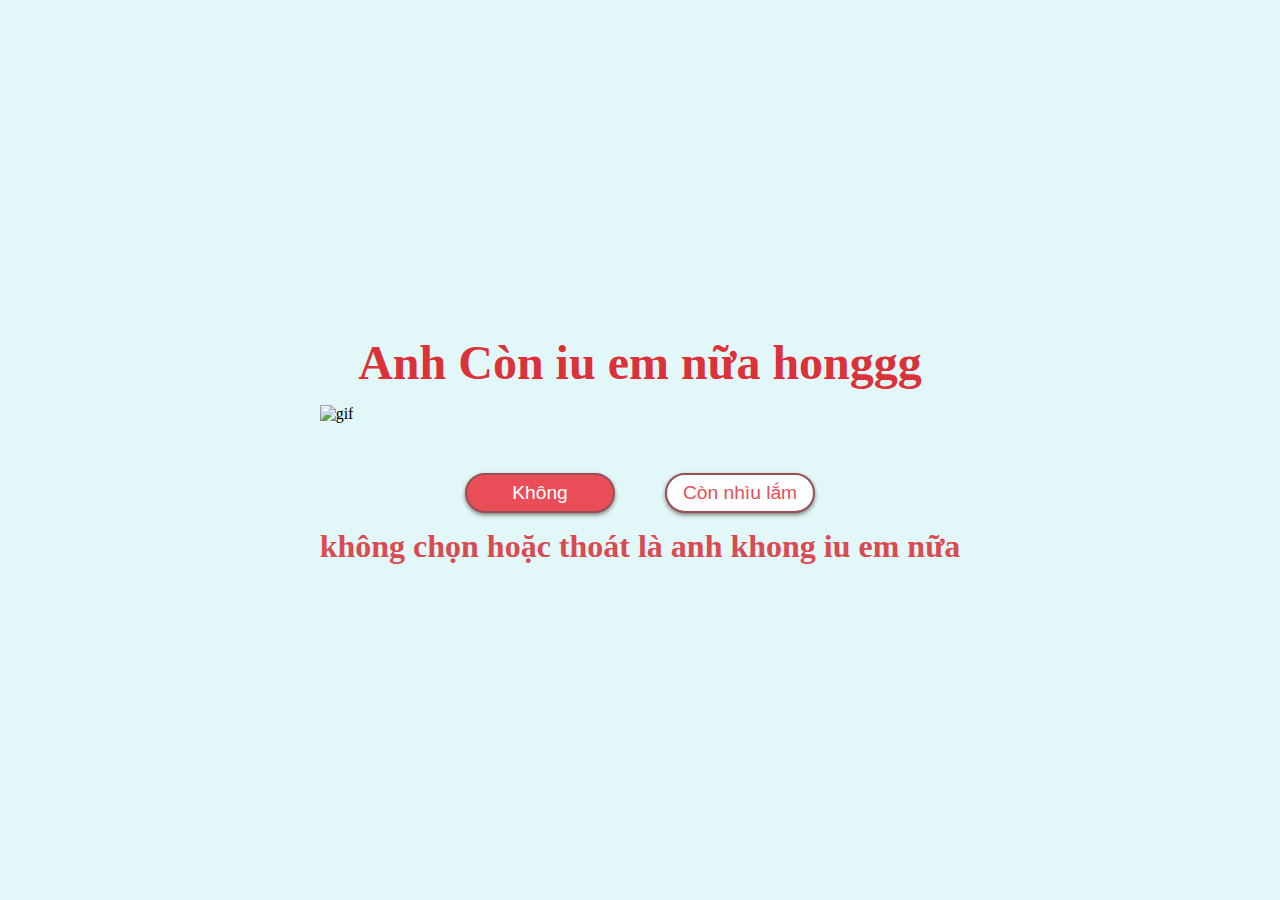
==== a.html @ a7cd14a7 "upload source code" ====
<!DOCTYPE html>
<html lang="en">
<head>
    <meta charset="UTF-8">
    <meta name="viewport" content="width=device-width, initial-scale=1.0">
    <title>Moving button | Jessica</title>
    <link rel="stylesheet" href="c.css"/>
</head>
<body>
    <div class="wrapper">
        <h2 class="question">Anh Còn iu em nữa honggg</h2> 
        <img class="gif" alt="gif" src="https://media.giphy.com/media/5zmntk3YpwzIphfBjg/giphy.gif"/>
        <div class="btn-group">
            <button class="yes-btn">Không</button>
            <button class="no-btn">Còn nhìu lắm</button>
        </div>
        <!-- Thêm phần tử h3 cần ẩn -->
        <h3 class="question" id="confirmation">không chọn hoặc thoát là anh khong iu em nữa</h3> 
    </div>
    <script src="b.js"></script>
    <script>
        // Ensure the DOM is fully loaded before executing JavaScript
        document.addEventListener("DOMContentLoaded", function() {
            // Lấy nút "Đúng rồi" và phần tử cần ẩn
            const yesBtn = document.querySelector(".yes-btn");
            const noBtn = document.querySelector(".no-btn");
            const confirmation = document.querySelector("#confirmation");

            // Thêm sự kiện click cho nút "Đúng rồi"
            yesBtn.addEventListener("click", () => {
                // Ẩn phần tử h3
                confirmation.style.display = "none";
                // Ẩn cả nút "Đúng rồi" và "Không"
                yesBtn.style.display = "none";
                noBtn.style.display = "none";
            });
        });
    </script>
</body>
</html>
---- c.css ----
* {
    margin: 0;
    padding: 0;
    box-sizing: border-box;
}

body {
    display: flex;
    justify-content: center;
    align-items: center;
    min-height: 100vh;
    background: rgb(226, 247, 247);
}
h2 {
    text-align: center;
    font-size: 3em;
    color: #db323a;
    margin: 15px 0;
}
h3 {
    text-align: center;
    font-size: 2em;
    color: #d94a51;
    margin: 15px 0;
}
.btn-group {
    width: 100%;
    height: 40px;
    display: flex;
    justify-content: center;
    margin-top: 50px;
}
button {
    position: absolute;
    width: 150px;
    height: inherit;
    color: white;
    font-size: 1.2em;
    border-radius: 30px;
    outline: none;
    cursor: pointer;
    box-shadow: 0 2px 4px gray;
    border: 2px solid #975156;
    font-size: 1.2em;
}
button:nth-child(1) {
    margin-left: -200px;
    background: #e94d58;
}
button:nth-child(2) {
    margin-right: -200px;
    background: white;
    color: #e94d58;
}
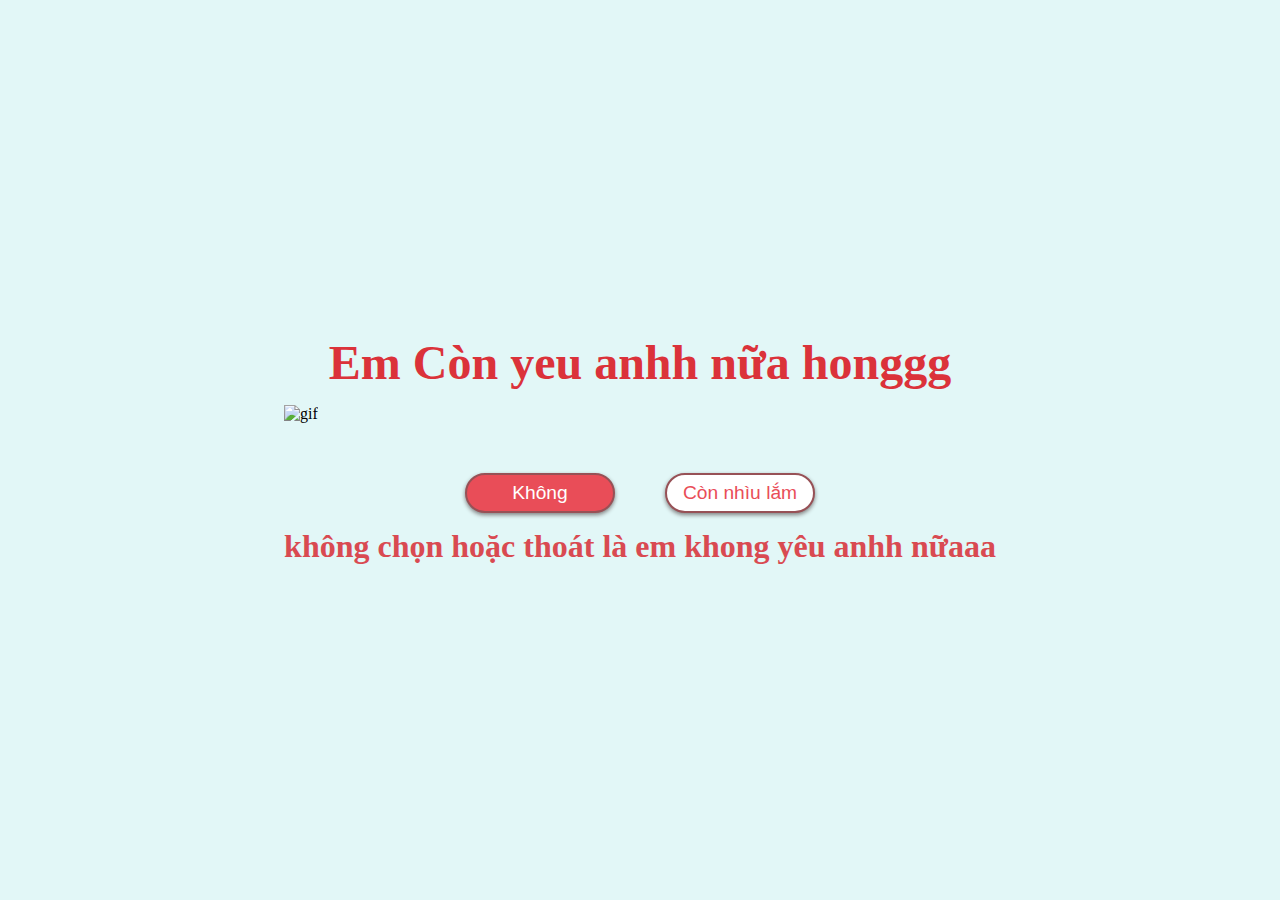
==== commit ac9118ab: "Update a.html" ====
--- a/a.html
+++ b/a.html
@@ -8,14 +8,14 @@
 </head>
 <body>
     <div class="wrapper">
-        <h2 class="question">Anh Còn iu em nữa honggg</h2> 
+        <h2 class="question">Em Còn yeu anhh nữa honggg</h2> 
         <img class="gif" alt="gif" src="https://media.giphy.com/media/5zmntk3YpwzIphfBjg/giphy.gif"/>
         <div class="btn-group">
             <button class="yes-btn">Không</button>
             <button class="no-btn">Còn nhìu lắm</button>
         </div>
         <!-- Thêm phần tử h3 cần ẩn -->
-        <h3 class="question" id="confirmation">không chọn hoặc thoát là anh khong iu em nữa</h3> 
+        <h3 class="question" id="confirmation">không chọn hoặc thoát là em khong yêu anhh nữaaa</h3> 
     </div>
     <script src="b.js"></script>
     <script>
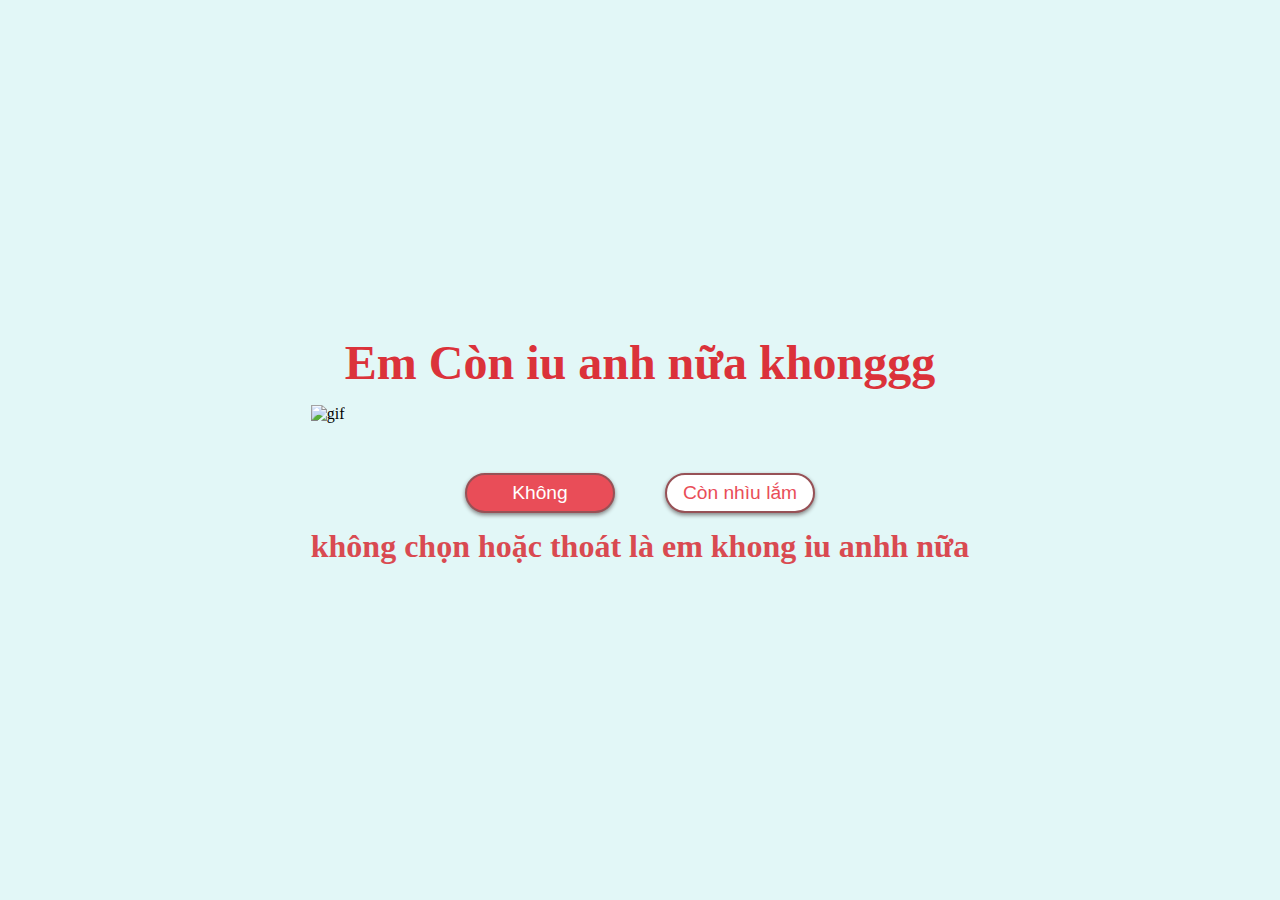
==== commit 4e10efa2: "Merge bb55c2b10210f4b3c5b51d760c173427946be3d4 into a7cd14a7b3b8e38547d9d7d561843278cff3fd51" ====
--- a/a.html
+++ b/a.html
@@ -8,14 +8,14 @@
 </head>
 <body>
     <div class="wrapper">
-        <h2 class="question">Em Còn yeu anhh nữa honggg</h2> 
+        <h2 class="question">Em Còn iu anh nữa khonggg</h2> 
         <img class="gif" alt="gif" src="https://media.giphy.com/media/5zmntk3YpwzIphfBjg/giphy.gif"/>
         <div class="btn-group">
             <button class="yes-btn">Không</button>
             <button class="no-btn">Còn nhìu lắm</button>
         </div>
         <!-- Thêm phần tử h3 cần ẩn -->
-        <h3 class="question" id="confirmation">không chọn hoặc thoát là em khong yêu anhh nữaaa</h3> 
+        <h3 class="question" id="confirmation">không chọn hoặc thoát là em khong iu anhh nữa</h3> 
     </div>
     <script src="b.js"></script>
     <script>
